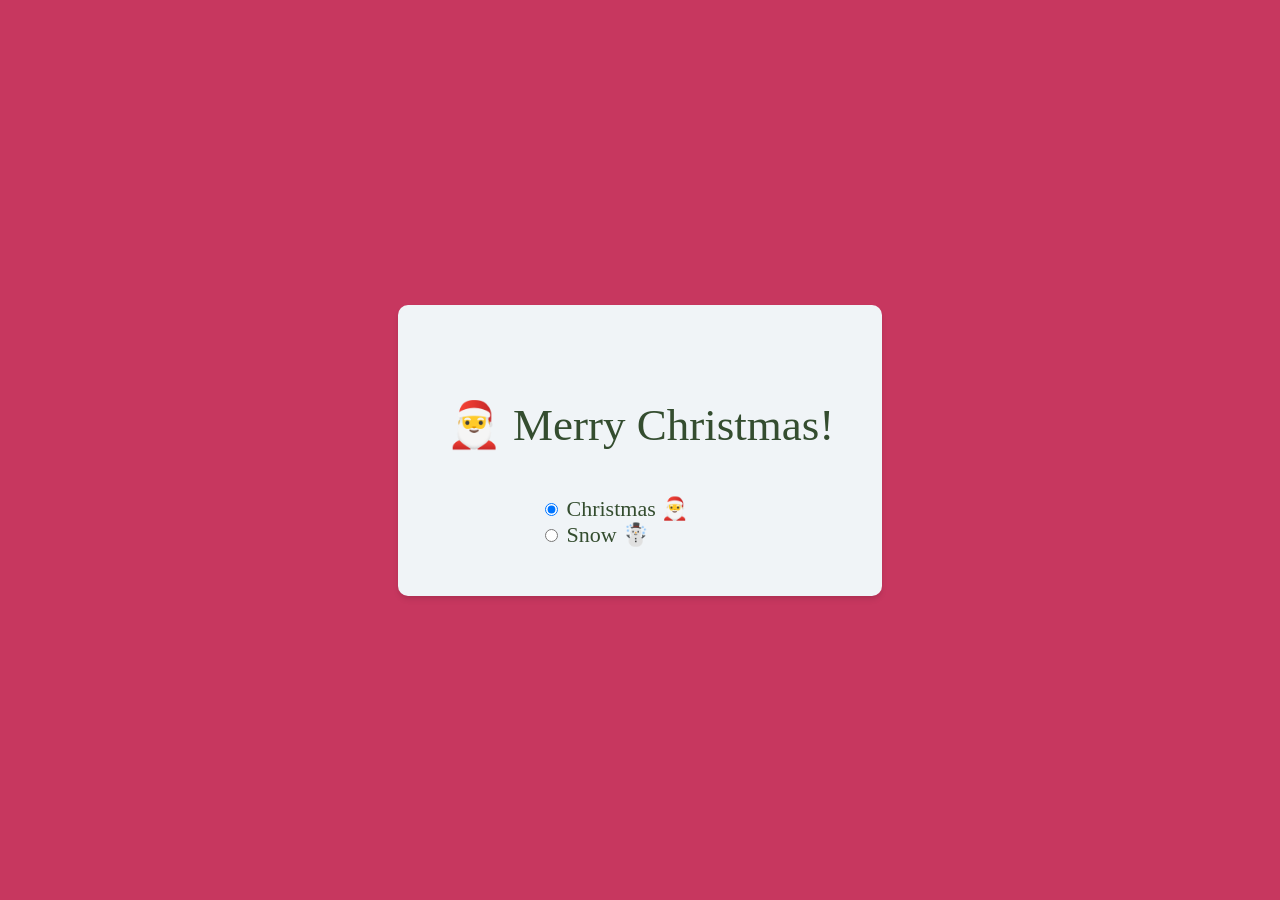
==== day2/index.html @ e4515bee "🎄day 2" ====
<html>
    <head>
        <link rel="preconnect" href="https://fonts.googleapis.com">
        <link rel="preconnect" href="https://fonts.gstatic.com" crossorigin>
        <link href="https://fonts.googleapis.com/css2?family=Lobster+Two&family=Mountains+of+Christmas:wght@700&display=swap" rel="stylesheet">
        <link rel="stylesheet" href="style.css">
    </head>
    <body class="christmas" id="body">
        <div class="container">
            <p id="greeting">🎅 Merry Christmas!</p>
            <div class="radio-container">
                <input type="radio" id="christmas" name="theme" value="christmas" checked>
                <label for="christmas">Christmas 🎅</label>
            </div>
            <div class="radio-container">
                <input type="radio" id="snow" name="theme" value="snow">
                <label for="snow">Snow ☃️</label>
            </div>
        </div>
        <script src="main.js"></script>
    </body>
</html>
---- day2/style.css ----
:root {
    --wine-red: #C7375F;
    --bright-red: #D42D2F;
    --dark-green: #344D2F;
    --light-green: #77A047;
    --gold: #FAC57D;
    --snow: #F0F4F7;
  }
  
  html, body {
      margin: 0;
      padding: 0;
  }
  
  body,
  .container {
      display: flex;
      justify-content: center;
      align-items: center
  }
  
  body {
      background-color: var(--wine-red);
      height: 100vh;
  }
  
  .container {
      background: var(--snow);
      flex-direction: column;
      border-radius: 10px;
      padding: 3em;
      min-width: 350px;
      box-shadow: rgba(0, 0, 0, 0.1) 0px 4px 6px -1px, rgba(0, 0, 0, 0.06) 0px 2px 4px -1px;
  }
  
  p {
      font-size: 45px;
  }
  
  .radio-container {
      width: 200px;
      font-size: 22px;
  }
  
  .christmas {
      font-family: 'Mountains of Christmas', cursive;
      color: var(--dark-green);
      background-color: var(--wine-red);
  }
  
  .snow {
      font-family: 'Lobster Two', cursive;
      color: var(--snow);
      background-color: var(--snow);
  }
  
  .snow .container {
      color: #F0F4F7;
      background-color: var(--dark-green);
  }
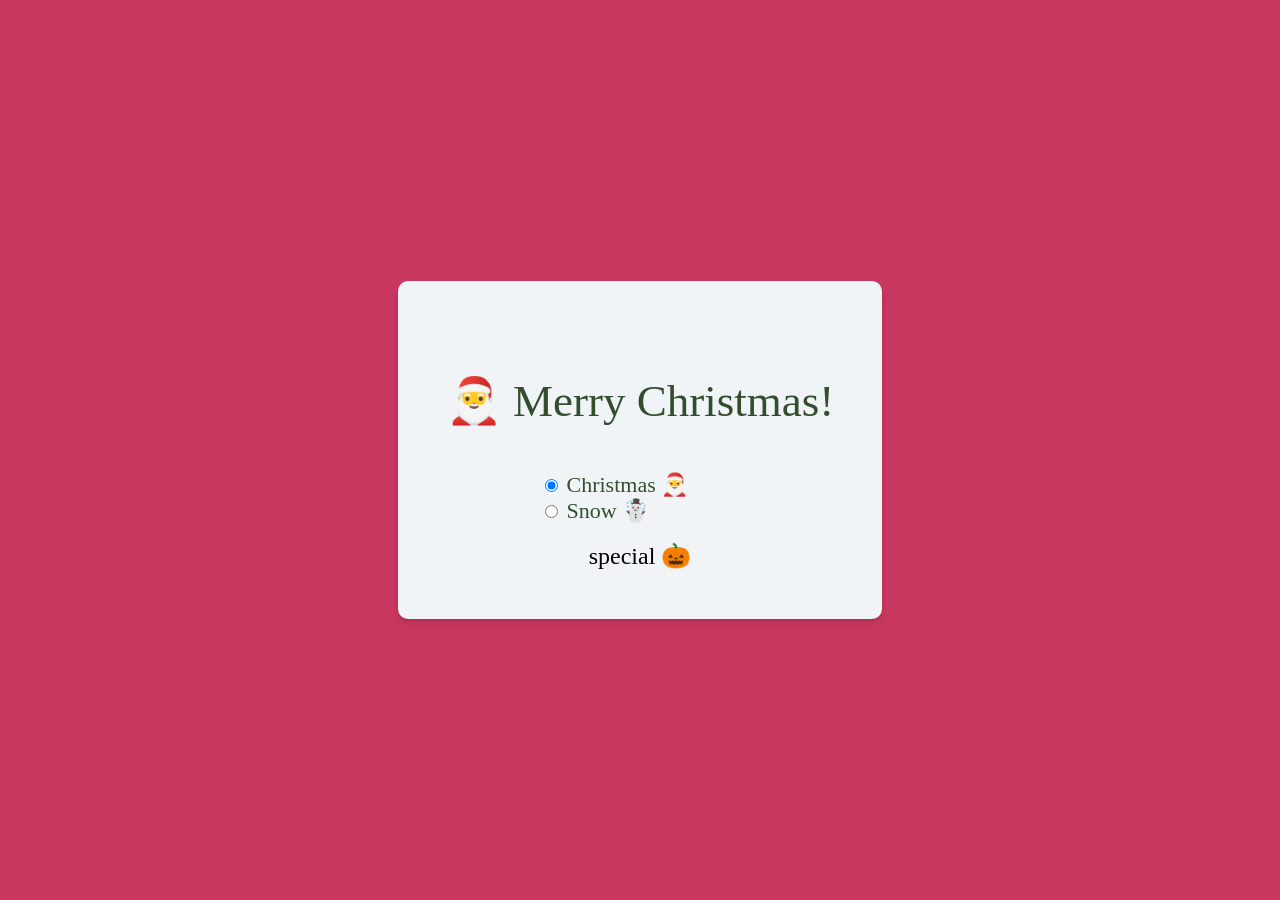
==== commit f17f4d03: "⛄️ add more theme , toggle" ====
--- a/day2/index.html
+++ b/day2/index.html
@@ -16,6 +16,7 @@
                 <input type="radio" id="snow" name="theme" value="snow">
                 <label for="snow">Snow ☃️</label>
             </div>
+            <button class="hallo">special 🎃</button>
         </div>
         <script src="main.js"></script>
     </body>
--- a/day2/style.css
+++ b/day2/style.css
@@ -58,5 +58,19 @@
       color: #F0F4F7;
       background-color: var(--dark-green);
   }
-  
-  +  .halloween{
+    font-family: 'Mountains of Christmas', cursive;
+    background-color : peru;
+
+  }
+  .halloween .container{
+    color: #F0F4F7;
+    background-color: var(--dark-green);
+  }
+  .hallo{
+    border: none;
+    background: none;
+    margin-top: 17px;
+    font-family: 'Mountains of Christmas', cursive;
+    font-size: 24px;
+  }
